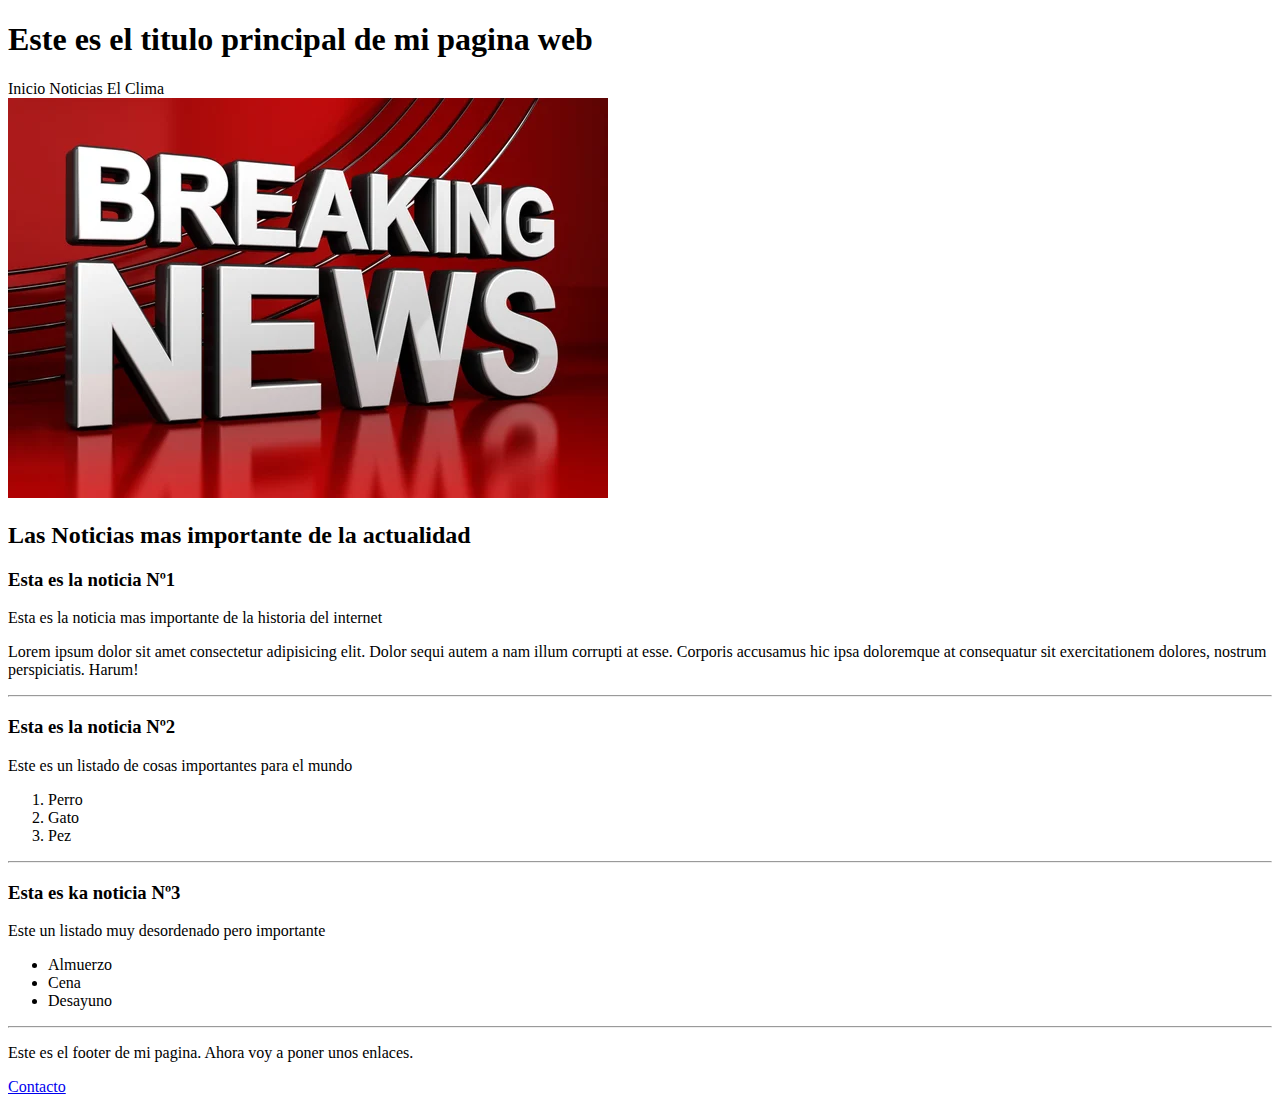
==== Index.html @ 717b0d50 "First Commit: HTML file" ====
<!DOCTYPE html>
<html lang="es">
  <head>
    <meta charset="UTF-8" />
    <meta name="viewport" content="width=device-width, initial-scale=1.0" />
    <title>Mi Primer Sitio Web</title>
  </head>
  <body>
    <header>
      <h1>Este es el titulo principal de mi pagina web</h1>
      <span>Inicio</span>
      <span>Noticias</span>
      <span>El Clima</span>
    </header>
    <main>
      <img src="./Noticias.jpg" />

      <section>
        <h2>Las Noticias mas importante de la actualidad</h2>
        <article>
          <h3>Esta es la noticia Nº1</h3>
          <div>
            <p>Esta es la noticia mas importante de la historia del internet</p>
            <p>
              Lorem ipsum dolor sit amet consectetur adipisicing elit. Dolor
              sequi autem a nam illum corrupti at esse. Corporis accusamus hic
              ipsa doloremque at consequatur sit exercitationem dolores, nostrum
              perspiciatis. Harum!
            </p>
          </div>
        </article>
        <hr />
        <article>
          <h3>Esta es la noticia Nº2</h3>
          <p>Este es un listado de cosas importantes para el mundo</p>

          <ol>
            <li>Perro</li>
            <li>Gato</li>
            <li>Pez</li>
          </ol>
        </article>
        <hr />
        <article>
          <h3>Esta es ka noticia Nº3</h3>
          <p>Este un listado muy desordenado pero importante</p>
          <ul>
            <li>Almuerzo</li>
            <li>Cena</li>
            <li>Desayuno</li>
          </ul>
        </article>
        <hr />
      </section>
    </main>
    <footer>
      <p>Este es el footer de mi pagina. Ahora voy a poner unos enlaces.</p>
      <a href="./contacto.html">Contacto</a>
    </footer>
  </body>
</html>
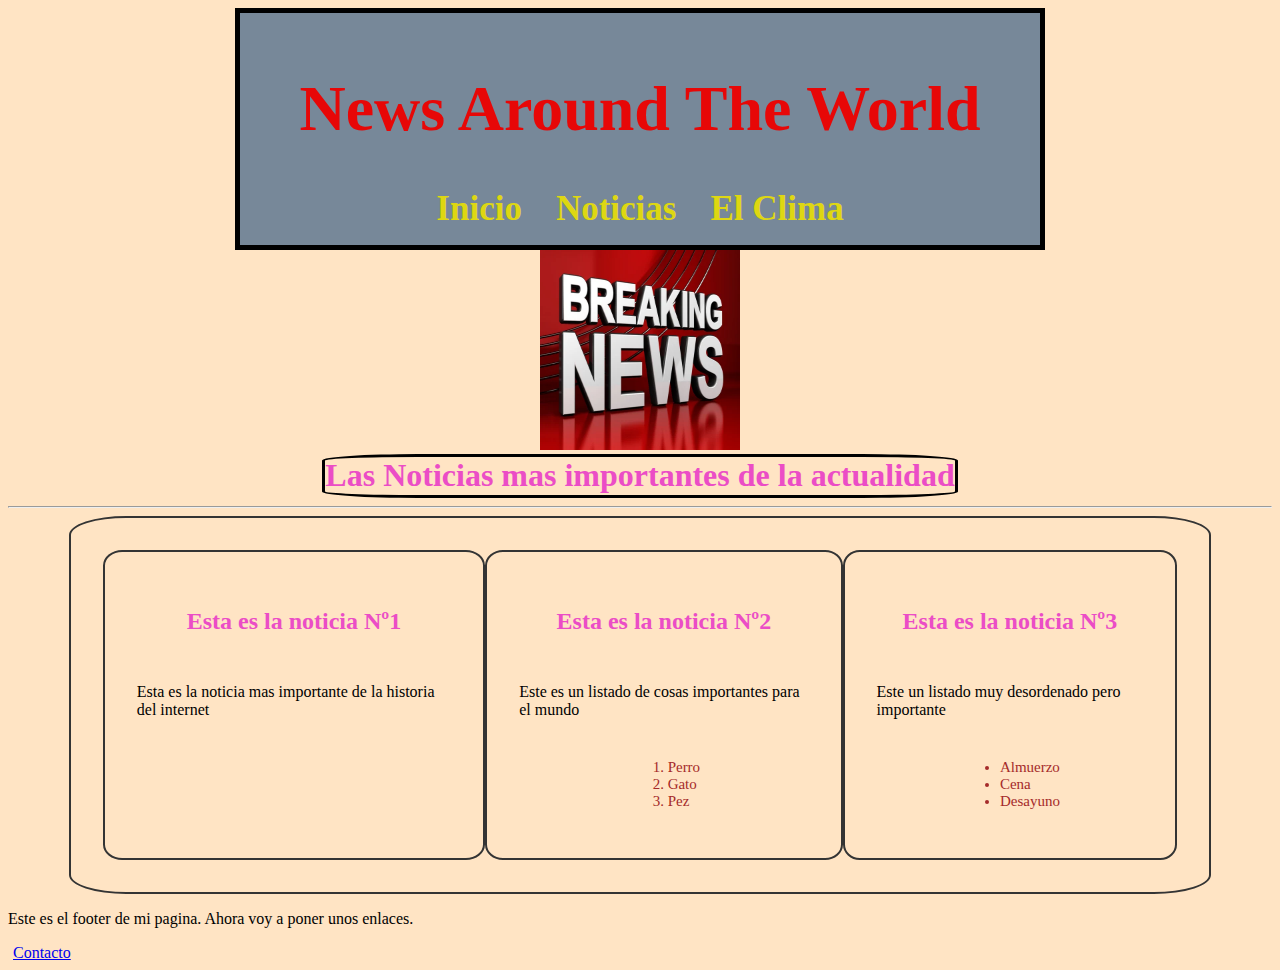
==== commit a2a4ab83: "Prueba CSS" ====
--- a/Index.html
+++ b/Index.html
@@ -3,59 +3,67 @@
   <head>
     <meta charset="UTF-8" />
     <meta name="viewport" content="width=device-width, initial-scale=1.0" />
+    <!--html><link rel="stylesheet" href="./reset.css" /></html-->
+    <link rel="stylesheet" href="./styles.css" />
     <title>Mi Primer Sitio Web</title>
   </head>
   <body>
     <header>
-      <h1>Este es el titulo principal de mi pagina web</h1>
-      <span>Inicio</span>
-      <span>Noticias</span>
-      <span>El Clima</span>
+      <div id="titulos">
+        <h1 class="title1">News Around The World</h1>
+        <span class="menu">Inicio</span>
+        <span class="menu">Noticias</span>
+        <span class="menu">El Clima</span>
+      </div>
     </header>
     <main>
-      <img src="./Noticias.jpg" />
+      <center>
+        <img
+          src="./Noticias.jpg"
+          alt="centered image"
+          height="200"
+          width="200"
+        />
+      </center>
+      <section>
+        <h2 class="title2">Las Noticias mas importantes de la actualidad</h2>
+        <hr />
 
-      <section>
-        <h2>Las Noticias mas importante de la actualidad</h2>
         <article>
-          <h3>Esta es la noticia Nº1</h3>
-          <div>
-            <p>Esta es la noticia mas importante de la historia del internet</p>
-            <p>
-              Lorem ipsum dolor sit amet consectetur adipisicing elit. Dolor
-              sequi autem a nam illum corrupti at esse. Corporis accusamus hic
-              ipsa doloremque at consequatur sit exercitationem dolores, nostrum
-              perspiciatis. Harum!
-            </p>
+          <div id="cards-container">
+            <div class="cards">
+              <h3 class="title3">Esta es la noticia Nº1</h3>
+              <p>
+                Esta es la noticia mas importante de la historia del internet
+              </p>
+            </div>
+
+            <div class="cards">
+              <h3 class="title3">Esta es la noticia Nº2</h3>
+              <p>Este es un listado de cosas importantes para el mundo</p>
+              <ol>
+                <li>Perro</li>
+                <li>Gato</li>
+                <li>Pez</li>
+              </ol>
+            </div>
+
+            <div class="cards">
+              <h3 class="title3">Esta es la noticia Nº3</h3>
+              <p>Este un listado muy desordenado pero importante</p>
+              <ul>
+                <li>Almuerzo</li>
+                <li>Cena</li>
+                <li>Desayuno</li>
+              </ul>
+            </div>
           </div>
         </article>
-        <hr />
-        <article>
-          <h3>Esta es la noticia Nº2</h3>
-          <p>Este es un listado de cosas importantes para el mundo</p>
-
-          <ol>
-            <li>Perro</li>
-            <li>Gato</li>
-            <li>Pez</li>
-          </ol>
-        </article>
-        <hr />
-        <article>
-          <h3>Esta es ka noticia Nº3</h3>
-          <p>Este un listado muy desordenado pero importante</p>
-          <ul>
-            <li>Almuerzo</li>
-            <li>Cena</li>
-            <li>Desayuno</li>
-          </ul>
-        </article>
-        <hr />
       </section>
     </main>
     <footer>
       <p>Este es el footer de mi pagina. Ahora voy a poner unos enlaces.</p>
-      <a href="./contacto.html">Contacto</a>
+      <a href="./contacto.html" class="link">Contacto</a>
     </footer>
   </body>
 </html>
--- a/styles.css
+++ b/styles.css
@@ -0,0 +1,81 @@
+body {
+  background-color: bisque;
+}
+li {
+  font-size: 15px;
+  color: brown;
+}
+.title1 {
+  font-size: 4em;
+  color: rgb(231, 7, 7);
+}
+.title2 {
+  font-size: 2em;
+  color: rgb(235, 77, 198);
+  border: 3px solid black;
+  width: fit-content;
+  margin: auto;
+  padding: 0.5px;
+  border-radius: 15%;
+  transition: 1s;
+}
+.title3 {
+  font-size: 1.5em;
+  color: rgb(235, 77, 198);
+  transition: 1s;
+}
+.cards {
+  border: 2px solid rgb(52, 52, 52);
+  border-radius: 5%;
+  padding: 2em;
+  display: flex;
+  flex-direction: column;
+  gap: 0.5em;
+  align-items: center;
+}
+.title2:hover,
+.title3:hover {
+  background: red;
+  color: white;
+  text-decoration: none;
+}
+.menu {
+  font-size: 35px;
+  color: rgb(222, 215, 18);
+  margin: 0 15px;
+  font-weight: bold;
+}
+.logo {
+  width: 200px;
+  border: 5px solid black;
+  margin: auto;
+  position: auto;
+}
+.link {
+  padding: 5px;
+}
+
+.link:hover {
+  background: red;
+  color: white;
+  text-decoration: none;
+}
+#titulos {
+  border: 5px solid black;
+  width: 60vw;
+  margin: auto;
+  padding: 1em;
+  text-align: center;
+  background-color: lightslategrey;
+}
+
+#cards-container {
+  width: 85%;
+  margin: auto;
+  border: 2px solid rgb(52, 52, 52);
+  border-radius: 5%;
+  padding: 2em;
+  display: flex;
+  flex-direction: row;
+  justify-content: space-evenly;
+}
